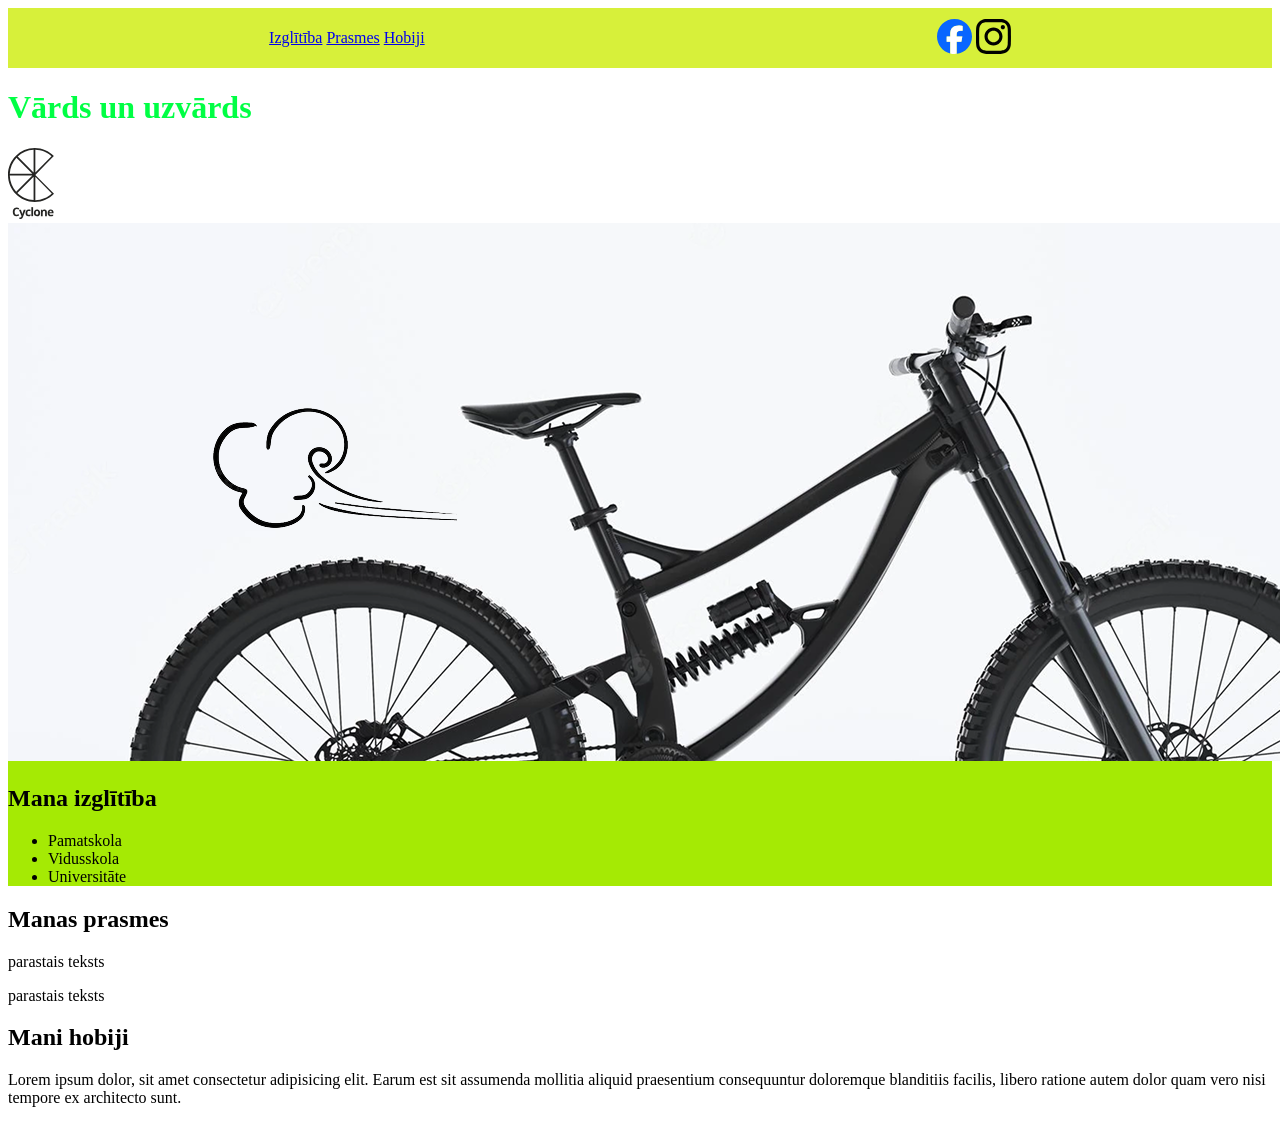
==== index.html @ eea940d9 "WEb start" ====
<!DOCTYPE html>
<html lang="lv">
<head>
    <meta charset="UTF-8">
    <meta name="viewport" content="width=device-width, initial-scale=1.0">
    <link rel="stylesheet" href="https://cdn.simplecss.org/simple.min.css">

    <title>HTML Tegi</title>
</head>
<body>
  <nav style="display: flex; justify-content: space-around;background: #D7F03A; height: 50px; align-items: center; padding: 5px;">
    <!-- DIV atdalīšanas elements (bloks) -->
    <div>
    <!-- te būs navigācija -->
     <a href="#sec1">Izglītība</a>
     <a href="#sec2">Prasmes</a>
     <a href="#sec3">Hobiji</a>
    </div>
    <div>
      <a href="https://facebook.com" style="text-decoration: none;">
        <img src="./img/facebook.svg" alt="" style="height:35px">
     </a>
     <a href="https://instagram.com" style="text-decoration: none;">
       <img src="./img/instagram.svg" alt="" style="height:35px">
     </a>
    </div>
     

  </nav>
  <header>
      <h1 style="color:rgb(0, 255, 68)">Vārds un uzvārds</h1>
      <img src="./img/Logo.svg" alt="">
  </header>
  <main>
    <!-- Galvenais lapas satus -->

    <section id="sec1" style="background-color: rgb(165, 234, 4);">
      <img src="./img/Images.png" alt="">
      <h2>Mana izglītība</h2>
      <ul>
        <li>Pamatskola</li>
        <li>Vidusskola</li>
        <li>Universitāte</li>
      </ul>
    </section>
    <section id="sec2">
      <h2>Manas prasmes</h2>
      <p>parastais teksts</p>
      <p>parastais teksts</p>
    </section>
    <section id="sec3">
      <h2>Mani hobiji</h2>
      <p>Lorem ipsum dolor, sit amet consectetur adipisicing elit. Earum est sit assumenda mollitia aliquid praesentium consequuntur doloremque blanditiis facilis, libero ratione autem dolor quam vero nisi tempore ex architecto sunt.</p>
    </section>


  </main>
  <footer>

  </footer>

</body>
</html>
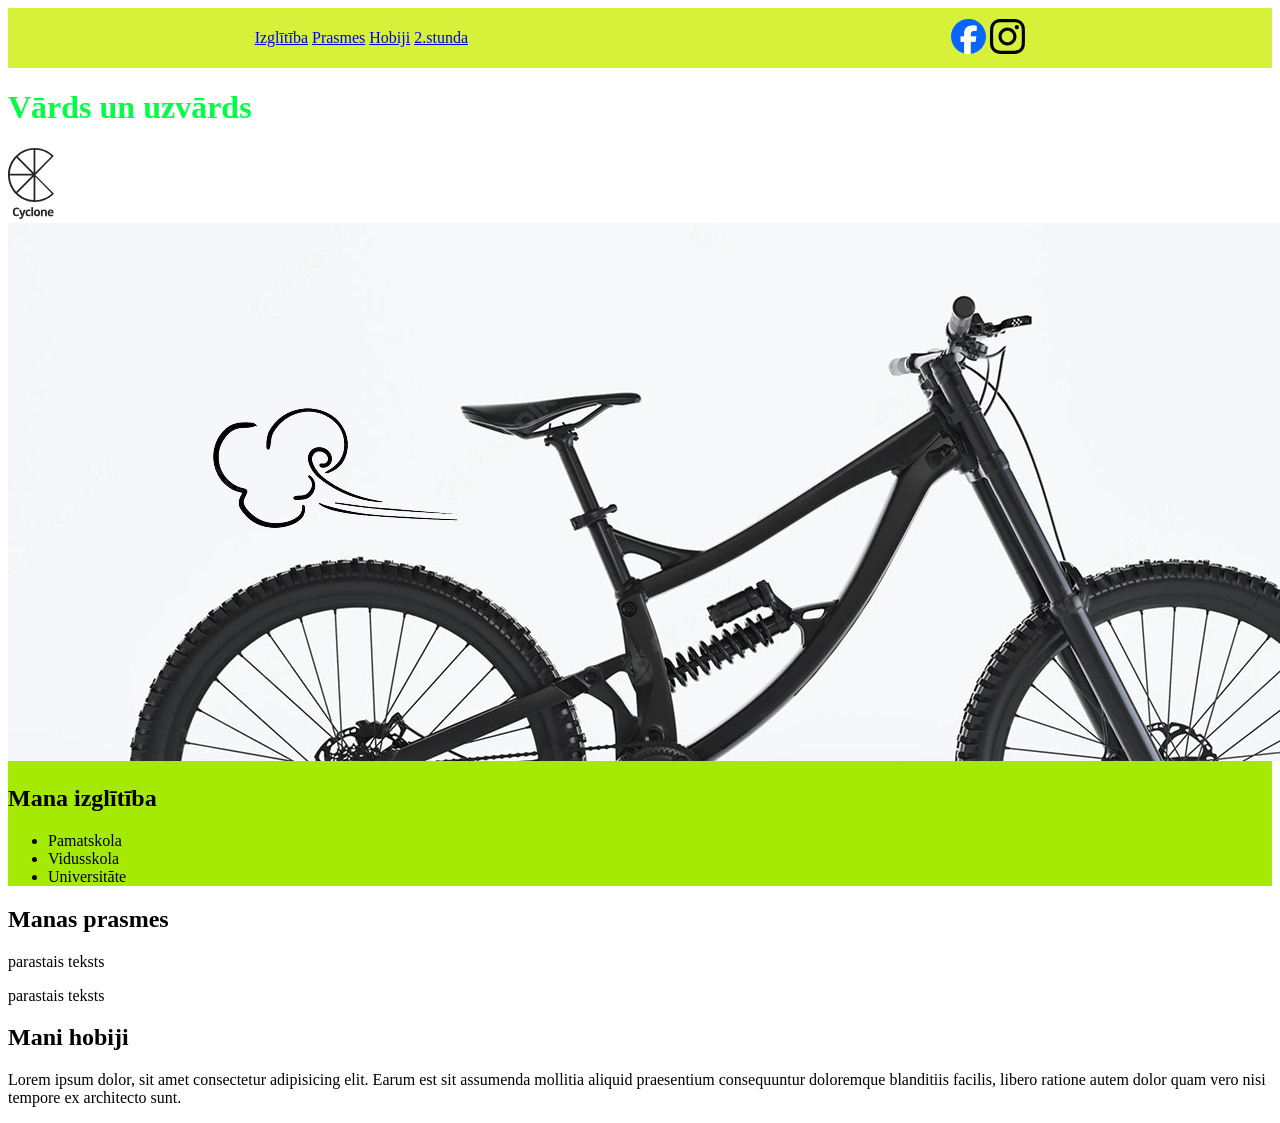
==== commit a80aa0af: "navigacija" ====
--- a/index.html
+++ b/index.html
@@ -12,9 +12,11 @@
     <!-- DIV atdalīšanas elements (bloks) -->
     <div>
     <!-- te būs navigācija -->
-     <a href="#sec1">Izglītība</a>
-     <a href="#sec2">Prasmes</a>
-     <a href="#sec3">Hobiji</a>
+     <a href="index.html#sec1">Izglītība</a>
+     <a href="index.html#sec2">Prasmes</a>
+     <a href="index.html#sec3">Hobiji</a>
+     <a href="2.stunda.html">2.stunda</a>
+
     </div>
     <div>
       <a href="https://facebook.com" style="text-decoration: none;">
@@ -27,6 +29,7 @@
      
 
   </nav>
+
   <header>
       <h1 style="color:rgb(0, 255, 68)">Vārds un uzvārds</h1>
       <img src="./img/Logo.svg" alt="">
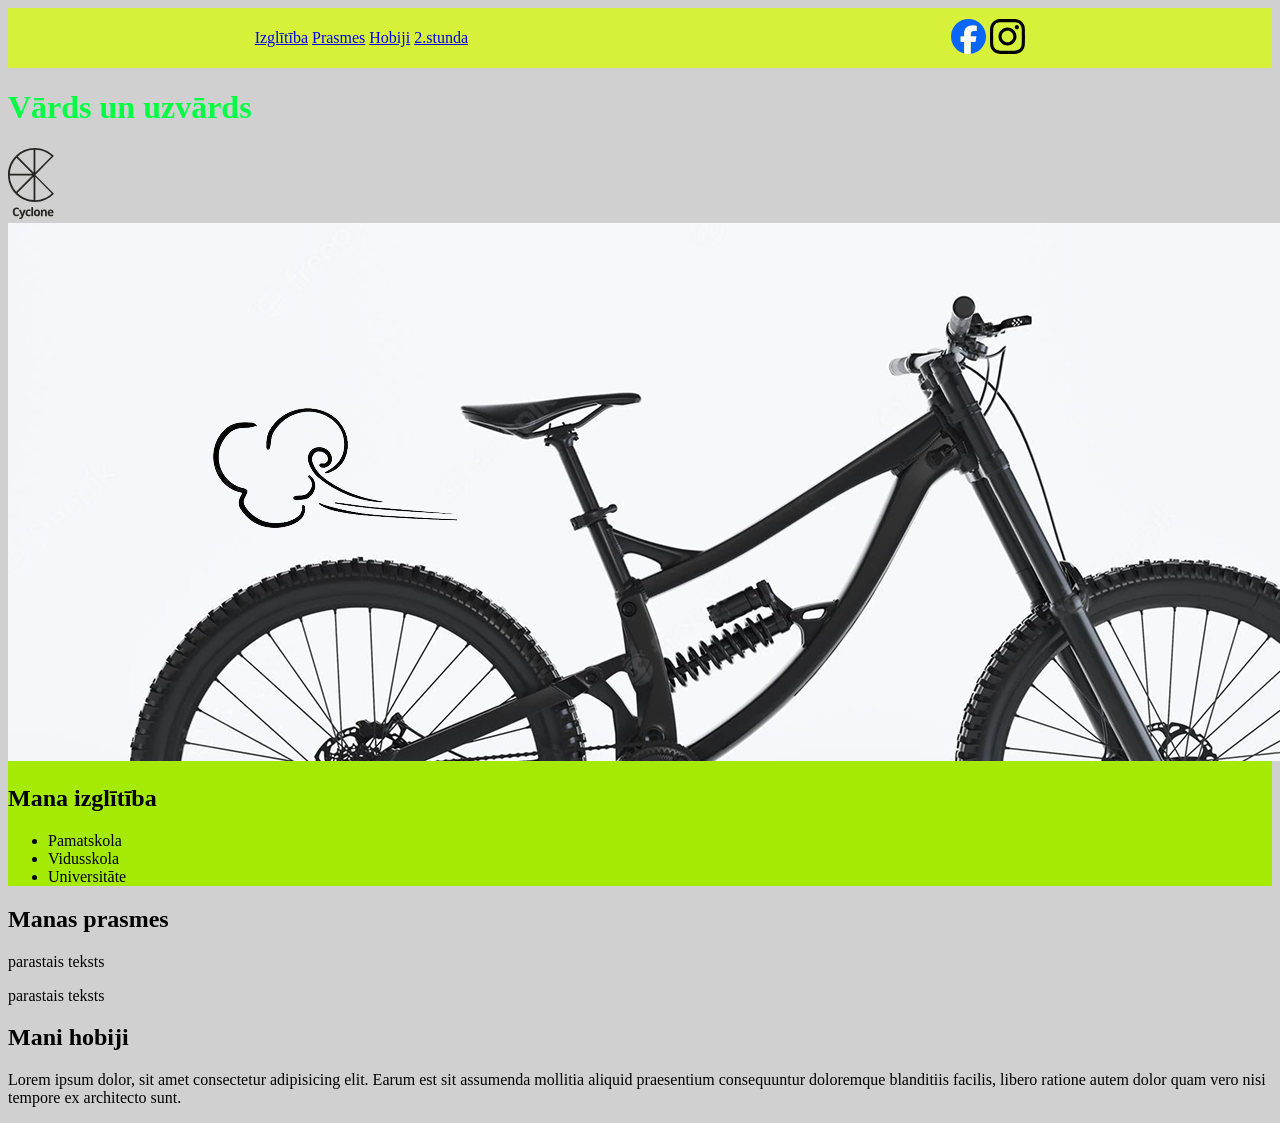
==== commit 582cbc7c: "css start" ====
--- a/index.html
+++ b/index.html
@@ -3,7 +3,9 @@
 <head>
     <meta charset="UTF-8">
     <meta name="viewport" content="width=device-width, initial-scale=1.0">
-    <link rel="stylesheet" href="https://cdn.simplecss.org/simple.min.css">
+    <!-- <link rel="stylesheet" href="https://cdn.simplecss.org/simple.min.css"> -->
+
+    <link rel="stylesheet" href="style.css">
 
     <title>HTML Tegi</title>
 </head>
--- a/style.css
+++ b/style.css
@@ -0,0 +1,4 @@
+body{
+    background-color: #d0d0d0;
+
+}
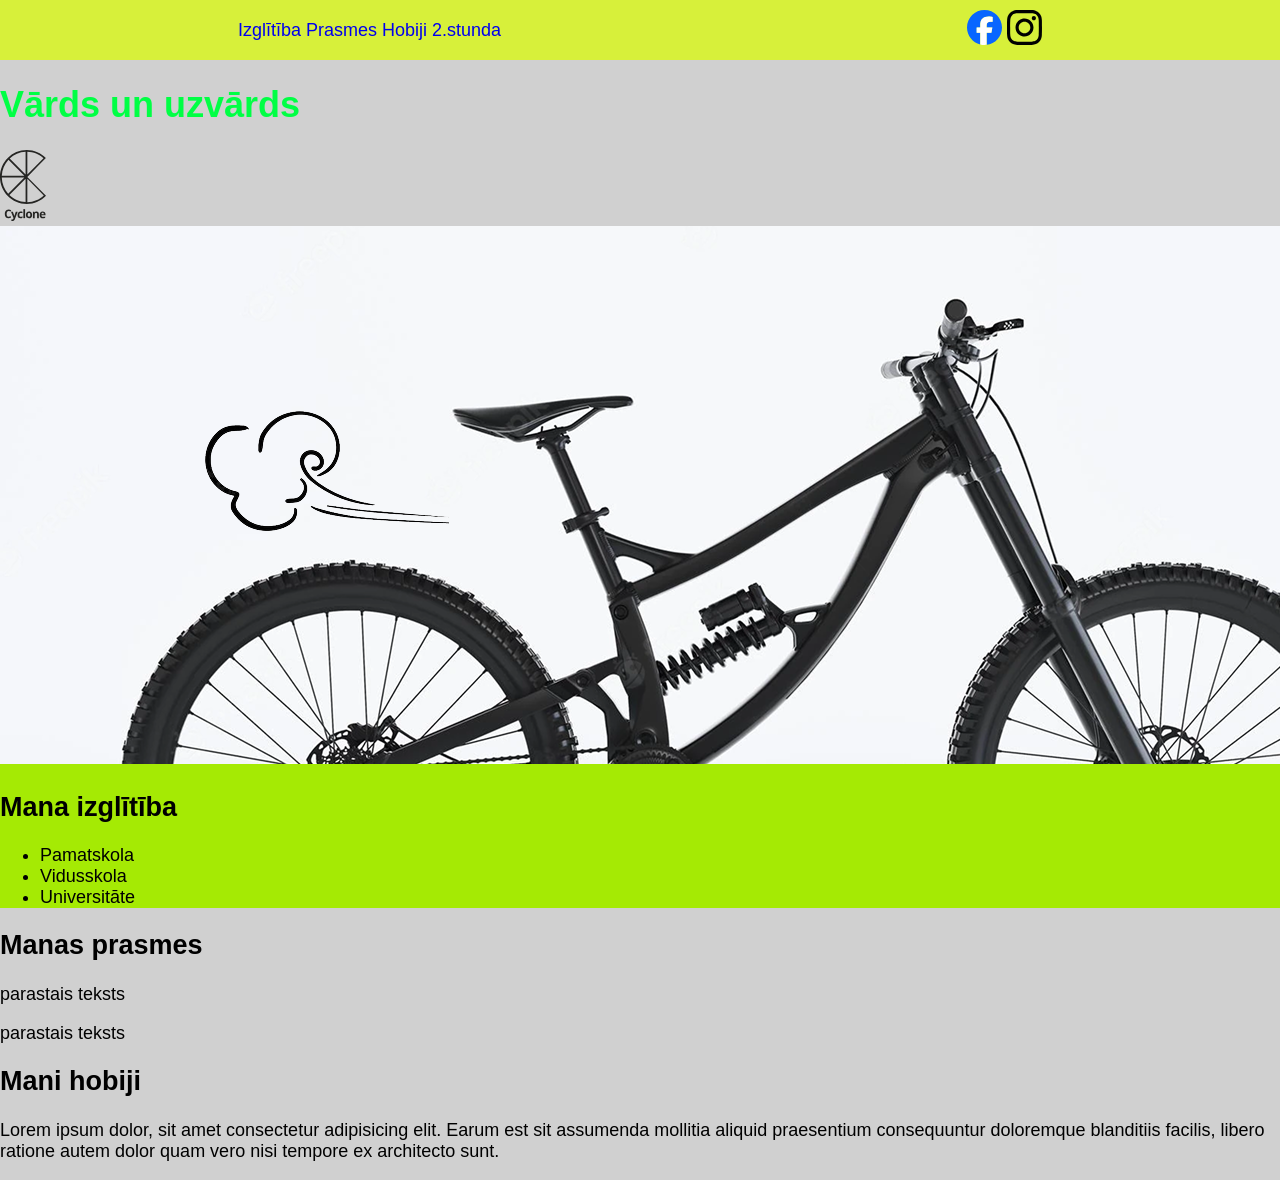
==== commit 92dab2ff: "nav css" ====
--- a/index.html
+++ b/index.html
@@ -10,7 +10,7 @@
     <title>HTML Tegi</title>
 </head>
 <body>
-  <nav style="display: flex; justify-content: space-around;background: #D7F03A; height: 50px; align-items: center; padding: 5px;">
+  <nav>
     <!-- DIV atdalīšanas elements (bloks) -->
     <div>
     <!-- te būs navigācija -->
--- a/style.css
+++ b/style.css
@@ -1,4 +1,20 @@
 body{
     background-color: #d0d0d0;
+    margin:0px;
+    font-family: sans-serif;
+    font-size: 18px;
+}
 
-}+nav{
+    display: flex; 
+    justify-content: space-around;
+    background: #D7F03A; 
+    height: 50px; 
+    align-items: center; 
+    padding: 5px;
+}
+
+nav a{
+    text-decoration: none;
+}
+
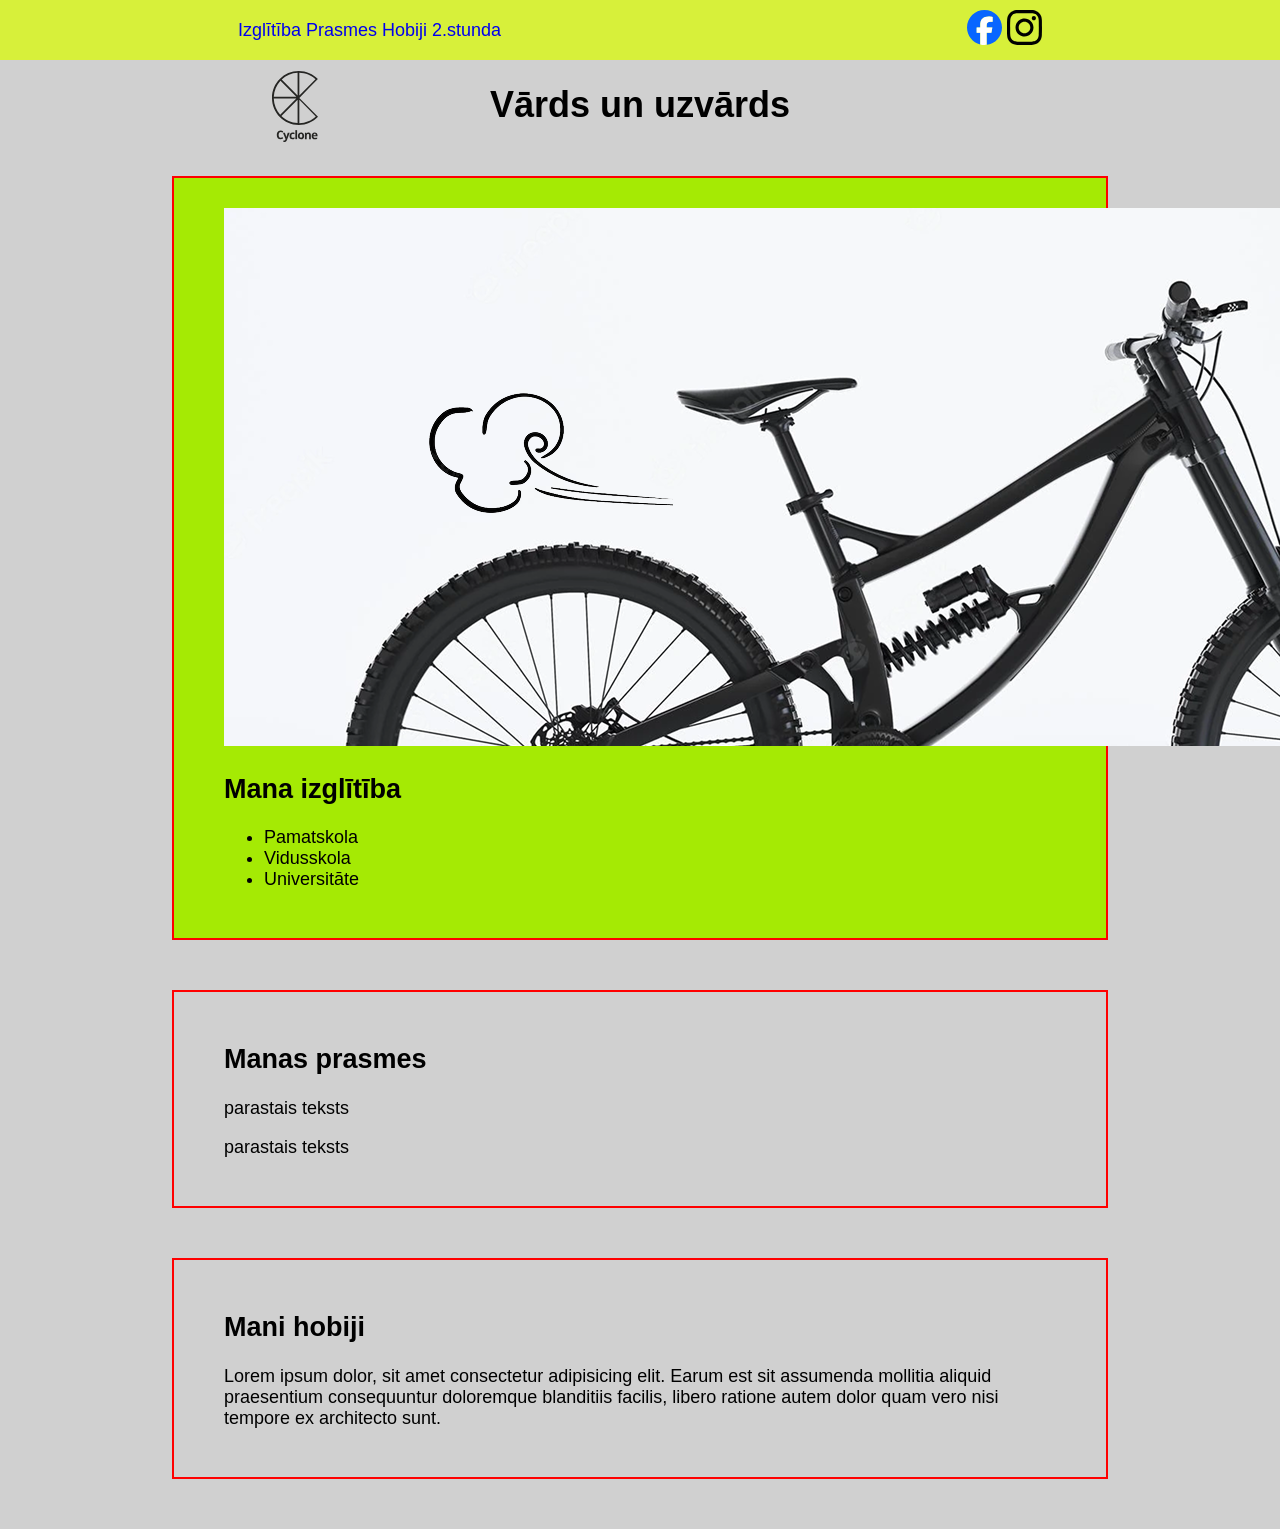
==== commit c8147580: "margin un padding" ====
--- a/index.html
+++ b/index.html
@@ -33,8 +33,8 @@
   </nav>
 
   <header>
-      <h1 style="color:rgb(0, 255, 68)">Vārds un uzvārds</h1>
-      <img src="./img/Logo.svg" alt="">
+      <h1>Vārds un uzvārds</h1>
+      <img src="./img/Logo.svg" alt="" class="logo_image">
   </header>
   <main>
     <!-- Galvenais lapas satus -->
--- a/style.css
+++ b/style.css
@@ -18,3 +18,43 @@
     text-decoration: none;
 }
 
+header{
+    position: relative;
+}
+
+header h1{
+    text-align: center;
+    color:black;
+}
+
+header .logo_image{
+        position: absolute;
+        top: -13px;
+        left:17rem;
+
+}
+
+section{
+    /* atlasa visas sekcijas */
+    width:65%;
+    border:2px solid red;
+
+    margin:50px;
+    margin:50px 100px;
+    margin: 50px auto;
+
+    padding:30px;
+    padding:30px 50px;
+
+
+}
+section#sec1{
+    
+}
+section#sec2{
+
+}
+section#sec3{
+
+}
+
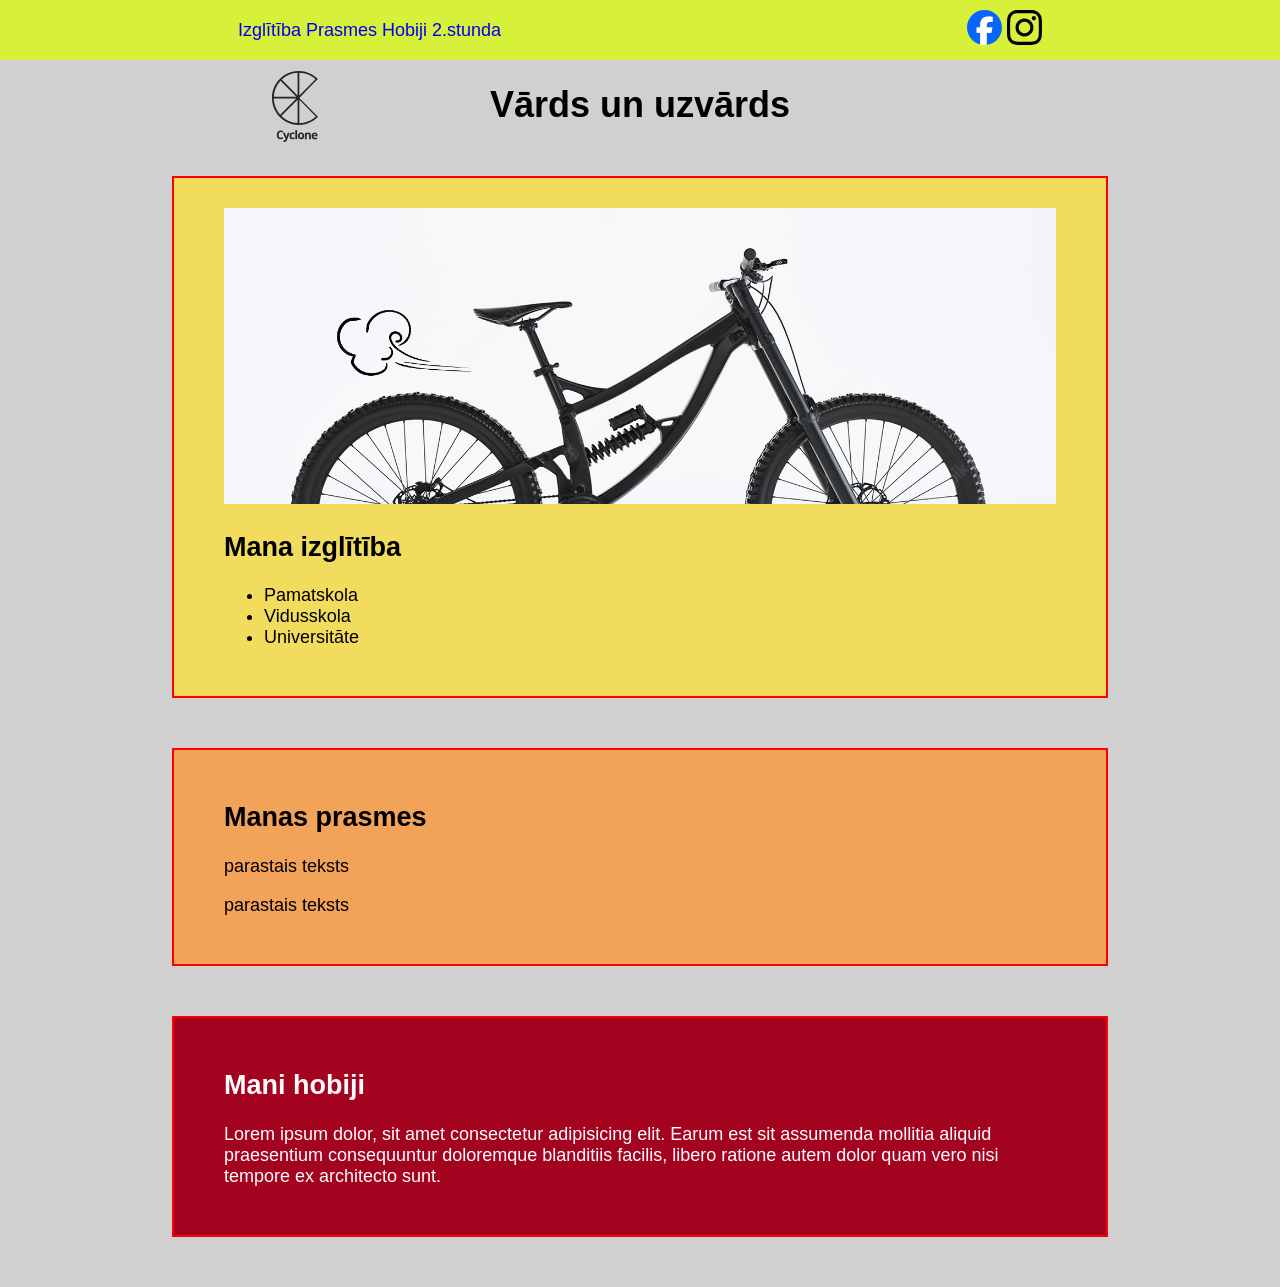
==== commit 62b32f94: "sections" ====
--- a/index.html
+++ b/index.html
@@ -39,7 +39,7 @@
   <main>
     <!-- Galvenais lapas satus -->
 
-    <section id="sec1" style="background-color: rgb(165, 234, 4);">
+    <section id="sec1">
       <img src="./img/Images.png" alt="">
       <h2>Mana izglītība</h2>
       <ul>
--- a/style.css
+++ b/style.css
@@ -49,12 +49,27 @@
 
 }
 section#sec1{
-    
-}
-section#sec2{
+    background-color: #F2DC5D;
 
-}
-section#sec3{
+    img{
+        width:100%;
+        /* aspect-ratio: 3/4; */
+    }
 
 }
 
+
+section#sec2{
+    background-color: #F2A359;
+}
+section#sec3{
+    color:white;
+    background-color: #A4031F;
+}
+
+
+footer{
+    color:white;
+    background-color: #240B36;
+}
+
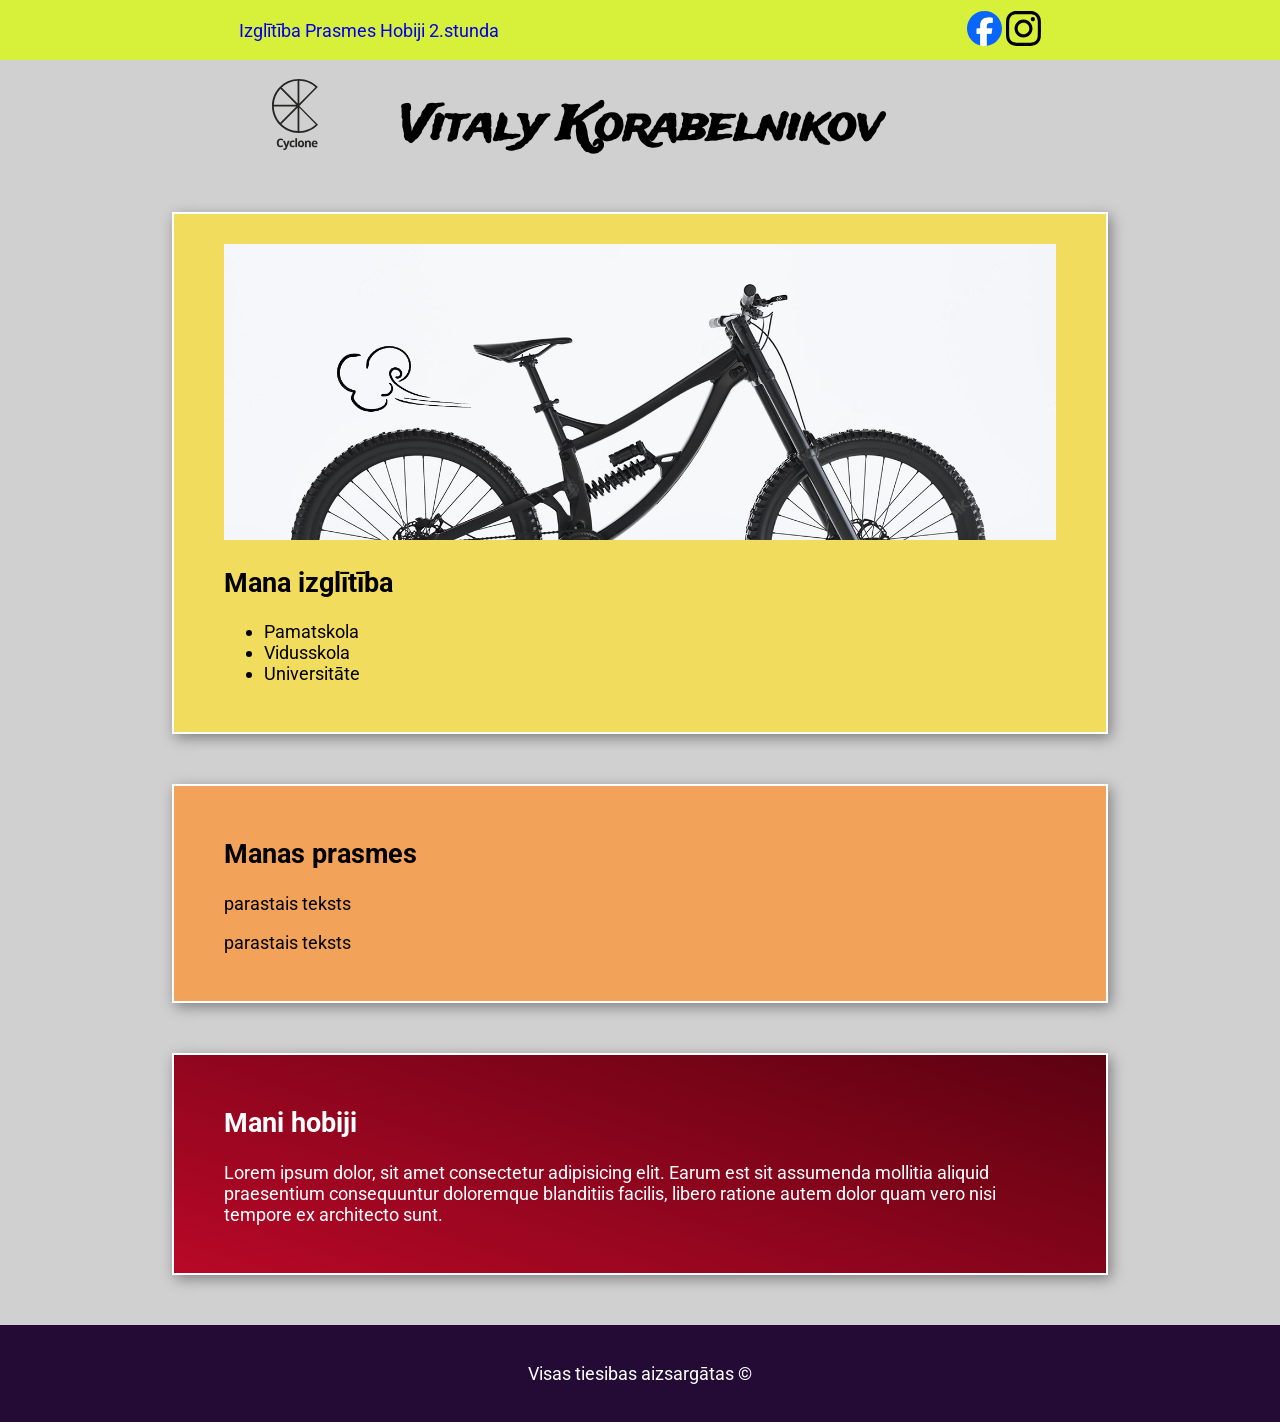
==== commit 68b3522d: "2. stunda footer un sekcijas" ====
--- a/index.html
+++ b/index.html
@@ -33,7 +33,7 @@
   </nav>
 
   <header>
-      <h1>Vārds un uzvārds</h1>
+      <h1 >Vitaly Korabelnikov</h1>
       <img src="./img/Logo.svg" alt="" class="logo_image">
   </header>
   <main>
@@ -61,7 +61,7 @@
 
   </main>
   <footer>
-
+    <p>Visas tiesibas aizsargātas &copy;</p>
   </footer>
 
 </body>
--- a/style.css
+++ b/style.css
@@ -1,7 +1,11 @@
+@import url('https://fonts.googleapis.com/css2?family=Roboto:ital,wght@0,100..900;1,100..900&family=Trade+Winds&display=swap');
+
+
+
 body{
     background-color: #d0d0d0;
     margin:0px;
-    font-family: sans-serif;
+    font-family: "Roboto", sans-serif;
     font-size: 18px;
 }
 
@@ -37,7 +41,7 @@
 section{
     /* atlasa visas sekcijas */
     width:65%;
-    border:2px solid red;
+    
 
     margin:50px;
     margin:50px 100px;
@@ -45,6 +49,9 @@
 
     padding:30px;
     padding:30px 50px;
+
+    border:2px solid #ffffff;
+    box-shadow: 3px 4px 13px 0px grey;
 
 
 }
@@ -65,11 +72,24 @@
 section#sec3{
     color:white;
     background-color: #A4031F;
+    background-image: url('img/Images.png');
+    background-image: linear-gradient(18deg, #b80827, #5c0211);
+
 }
 
 
 footer{
     color:white;
     background-color: #240B36;
+    padding: 20px;
+    text-align: center;
+
 }
 
+header h1{
+
+    font-family: "Trade Winds", system-ui;
+    font-size: 3rem;
+
+}
+
